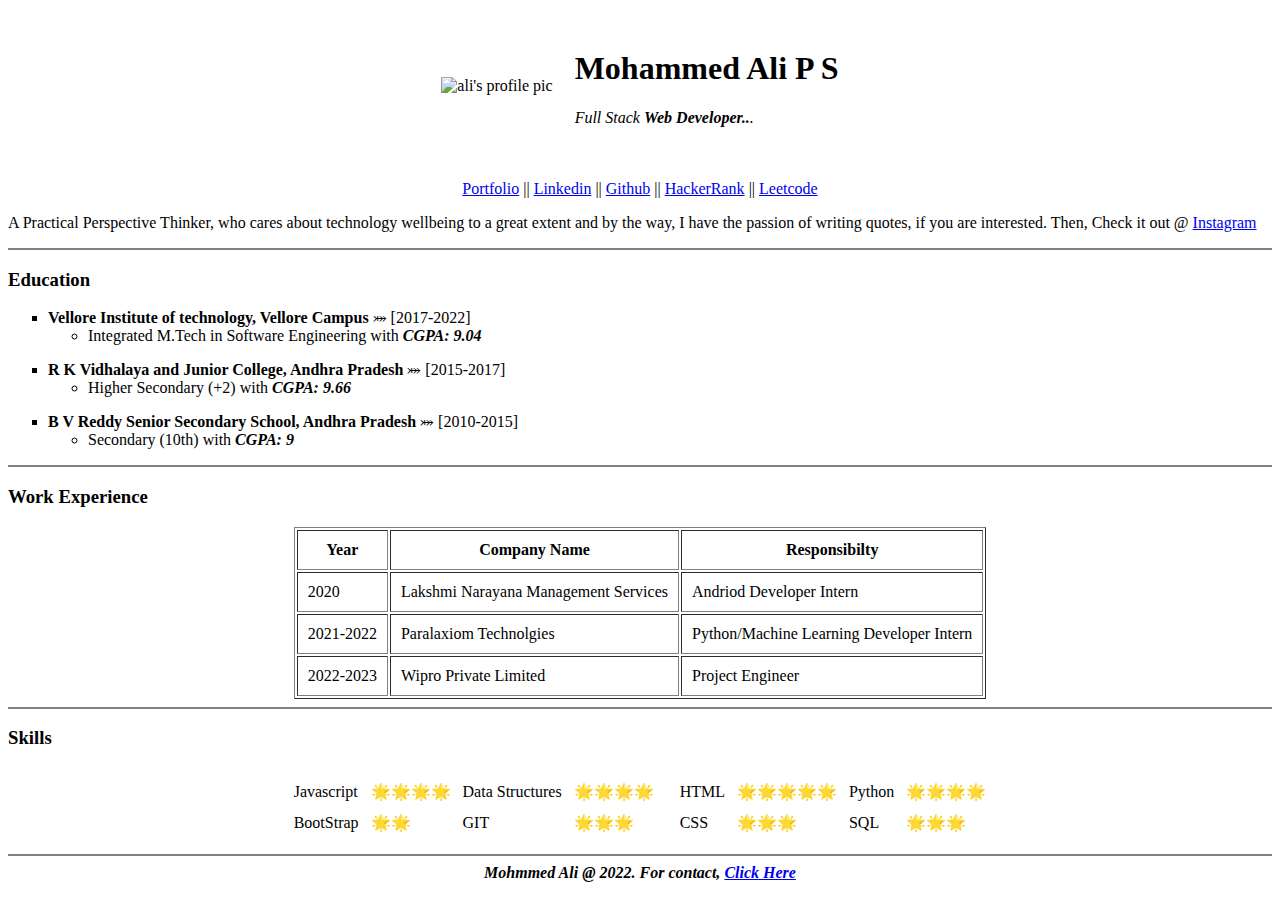
==== index.html @ 0983febc "first version" ====
<!DOCTYPE html>
<html lang="en" dir="ltr">

<head>
  <meta charset="utf-8">
  <title> &#128515; psmohammedali </title>
</head>

<body>
  <center>
    <table cellspacing="20">
      <tr>
        <td>
          <img src="images\ali_pic.png" alt="ali's profile pic" width="150" height="150" loading="eager">
        </td>
        <td>
          <h1>Mohammed Ali P S</h1>
          <p><em>Full Stack <strong>Web Developer..</strong>.</em></p>
        </td>
      </tr>
    </table>


    <p> <a href="https://psmohammedali.live">Portfolio</a>
      ||
      <a href="https://www.linkedin.com/in/psmohammedali/">Linkedin</a>
      ||
      <a href="https://github.com/psmohammedali">Github</a>
      ||
      <a href="https://www.hackerrank.com/psmohammedali">HackerRank</a>
      ||
      <a href="https://leetcode.com/psmohammedali/">Leetcode</a>
    </p>
  </center>


  <p>A Practical Perspective Thinker, who cares about technology wellbeing to a great extent and by the way, I have the passion of writing quotes, if you are interested. Then, Check it out @ <a
      href="https://www.instagram.com/psmohammedali/">Instagram</a></p>

  <hr size="2" noshade>

  <h3>Education</h3>
  <ul type="square">
    <li><strong>Vellore Institute of technology, Vellore Campus </strong>&#10519; [2017-2022]</li>
    <ul>
      <li>Integrated M.Tech in Software Engineering with
        <em><strong>CGPA: 9.04</strong></em>
      </li>
    </ul>
  </ul>

  <ul type="square">
    <li><strong>R K Vidhalaya and Junior College, Andhra Pradesh </strong>&#10519; [2015-2017]</li>
    <ul>
      <li>Higher Secondary (+2) with
        <em><strong>CGPA: 9.66</strong></em>
      </li>
    </ul>
  </ul>

  <ul type="square">
    <li><strong>B V Reddy Senior Secondary School, Andhra Pradesh </strong>&#10519; [2010-2015]</li>
    <ul>
      <li>Secondary (10th) with
        <em><strong>CGPA: 9</strong></em>
      </li>
    </ul>
  </ul>

  <hr size="2" noshade>

  <h3>Work Experience</h3>

  <table border="1" align="center" cellpadding="10px">
    <thead>
      <tr>
        <th style="padding:10px">Year</th>
        <th>Company Name</th>
        <th>Responsibilty</th>
      </tr>
    </thead>
    <tr>
      <td>2020</td>
      <td>Lakshmi Narayana Management Services</td>
      <td>Andriod Developer Intern</td>
    </tr>
    <tr>
      <td>2021-2022</td>
      <td>Paralaxiom Technolgies</td>
      <td>Python/Machine Learning Developer Intern</td>
    </tr>
    <tr>
      <td>2022-2023</td>
      <td>Wipro Private Limited</td>
      <td>Project Engineer</td>
    </tr>
    <tbody>

    </tbody>
  </table>


  <hr size="2" noshade>

  <h3>Skills</h3>
  <center>
    <table>
      <tr>
        <td>
          <table cellspacing="10px">
            <tr>
              <td>Javascript</td>
              <td>🌟🌟🌟🌟</td>
              <td>Data Structures</td>
              <td>🌟🌟🌟🌟</td>
            </tr>
            <tr>
              <td>BootStrap</td>
              <td>🌟🌟</td>
              <td>GIT</td>
              <td>🌟🌟🌟</td>
            </tr>
          </table>
        </td>
        <td>
          <table cellspacing="10px">
            <tr>
              <td>HTML</td>
              <td>🌟🌟🌟🌟🌟</td>
              <td>Python</td>
              <td>🌟🌟🌟🌟</td>
            </tr>

            <tr>
              <td>CSS</td>
              <td>🌟🌟🌟</td>
              <td>SQL</td>
              <td>🌟🌟🌟</td>
            </tr>
          </table>
        </td>
      </tr>
    </table>



  </center>
  <hr size="2" noshade>




  <footer>
    <center>
      <em><strong>
          Mohmmed Ali @ 2022. For contact,
          <a href="contact.html">Click Here</a>
        </strong></em>
    </center>
  </footer>




</body>



</html>
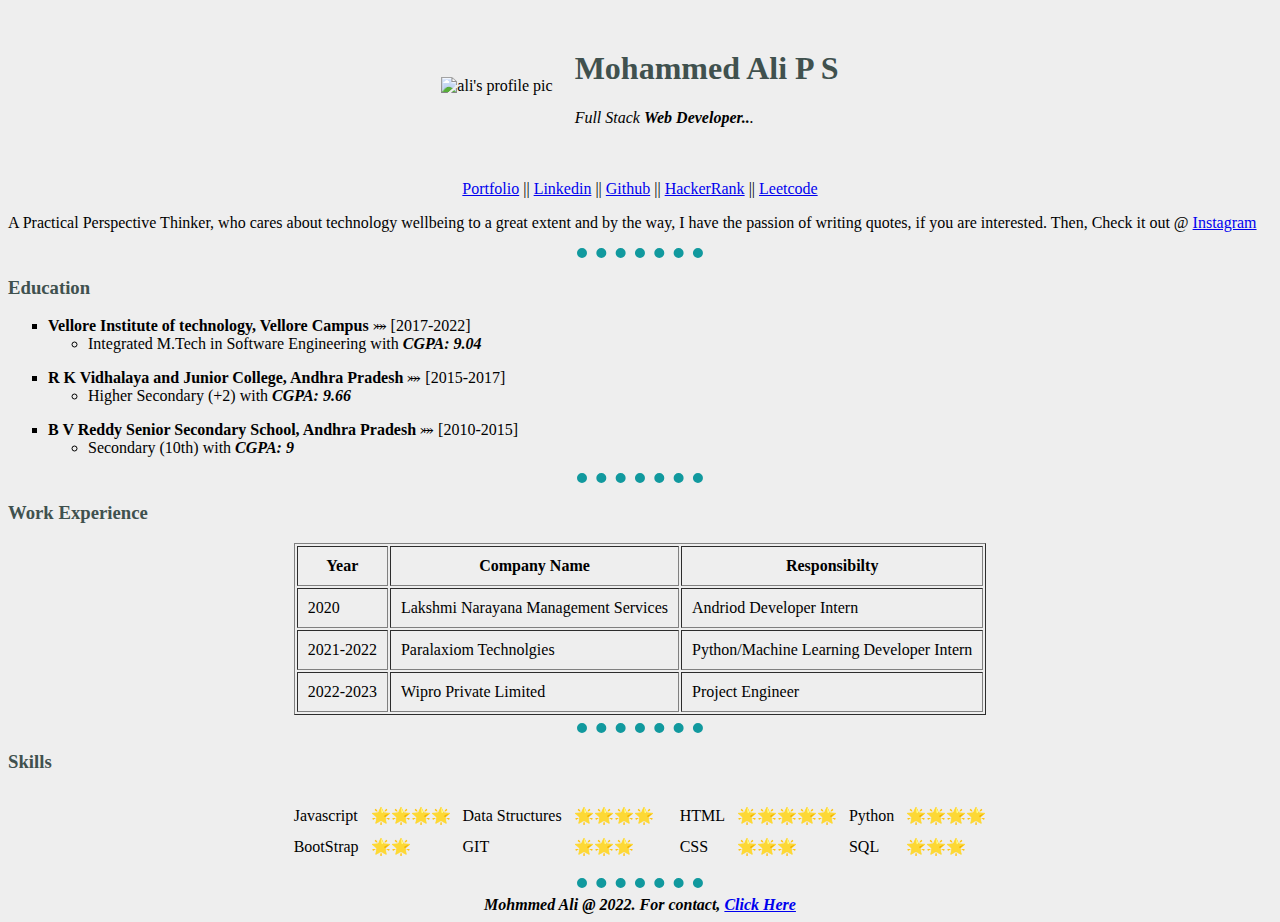
==== commit 072883b6: "added some css props" ====
--- a/index.html
+++ b/index.html
@@ -4,7 +4,9 @@
 <head>
   <meta charset="utf-8">
   <title> &#128515; psmohammedali </title>
+  <link rel="stylesheet" href="css/styles.css">
 </head>
+
 
 <body>
   <center>
@@ -21,15 +23,15 @@
     </table>
 
 
-    <p> <a href="https://psmohammedali.live">Portfolio</a>
+    <p> <a class = "link_hover" href="https://psmohammedali.live">Portfolio</a>
       ||
-      <a href="https://www.linkedin.com/in/psmohammedali/">Linkedin</a>
+      <a class = "link_hover" href="https://www.linkedin.com/in/psmohammedali/">Linkedin</a>
       ||
-      <a href="https://github.com/psmohammedali">Github</a>
+      <a class = "link_hover" href="https://github.com/psmohammedali">Github</a>
       ||
-      <a href="https://www.hackerrank.com/psmohammedali">HackerRank</a>
+      <a class = "link_hover" href="https://www.hackerrank.com/psmohammedali">HackerRank</a>
       ||
-      <a href="https://leetcode.com/psmohammedali/">Leetcode</a>
+      <a class = "link_hover" href="https://leetcode.com/psmohammedali/">Leetcode</a>
     </p>
   </center>
 
@@ -154,7 +156,7 @@
     <center>
       <em><strong>
           Mohmmed Ali @ 2022. For contact,
-          <a href="contact.html">Click Here</a>
+          <a class = "link_hover" href="contact.html">Click Here</a>
         </strong></em>
     </center>
   </footer>
--- a/css/styles.css
+++ b/css/styles.css
@@ -0,0 +1,32 @@
+
+body
+{
+  background-color: #EEEEEE;
+}
+hr
+{
+  /* background-color: inherit; */
+  background-color: transparent;
+  border-style: none;
+  border-top-style: dotted;
+  border-color: #11999E;
+  width:10%;
+  border-width: 10px;
+}
+
+h3,h1
+{
+  color: #40514E;
+}
+
+img:hover
+{
+  width: 200px;
+  height: 200px;
+}
+
+.link_hover:hover
+{
+  font-size: 30px;
+  color: red;
+}
